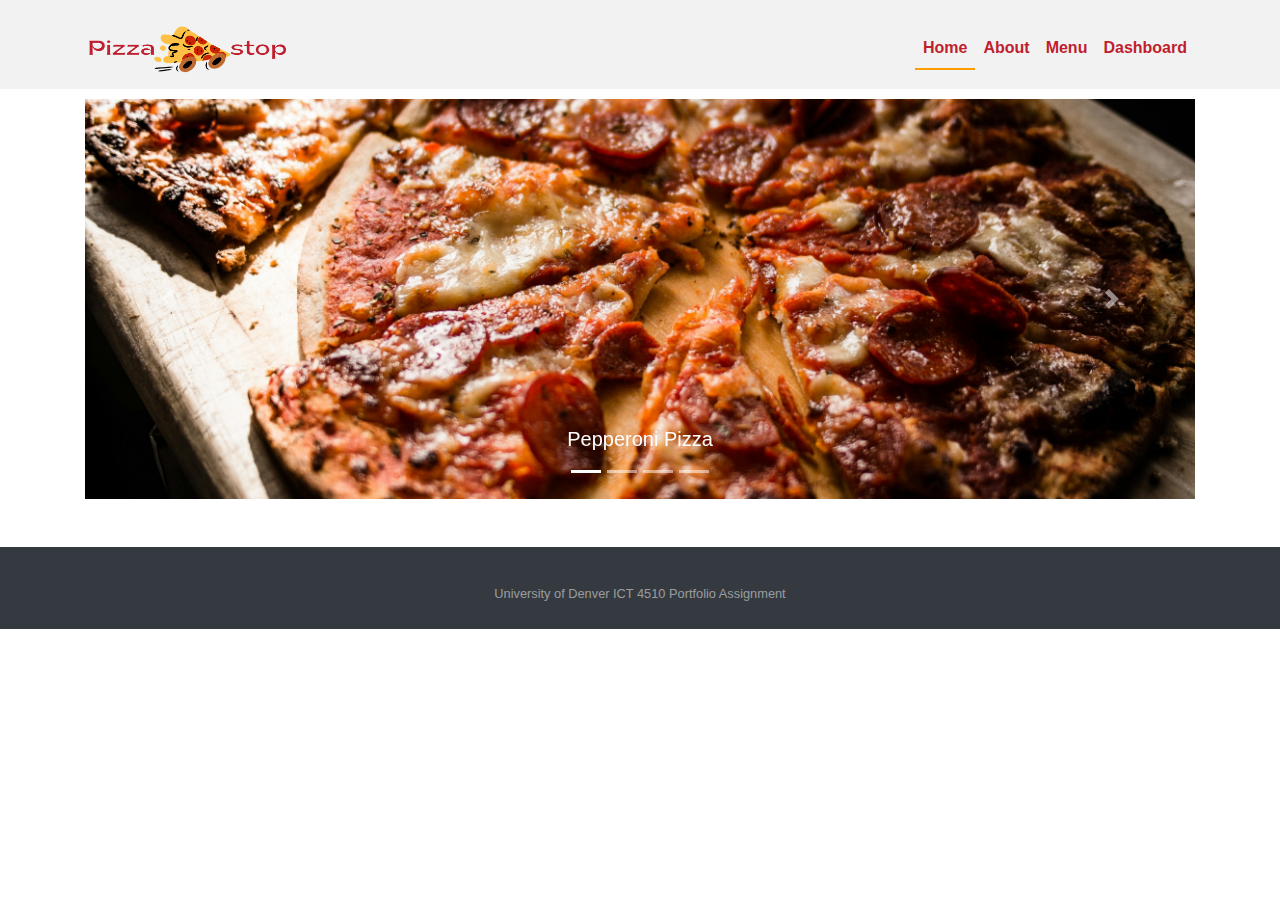
==== index.html @ c3d767b2 "first commit" ====
<!-- index.html -->
<!DOCTYPE html>
<html lang="en">
<head>
    <meta charset="UTF-8">
    <meta name="viewport" content="width=device-width, initial-scale=1.0">
    <title>Pizza Stop Fastfood</title>
    <link rel="stylesheet" href="https://maxcdn.bootstrapcdn.com/bootstrap/4.5.2/css/bootstrap.min.css">
    <link rel="stylesheet" href="https://cdnjs.cloudflare.com/ajax/libs/font-awesome/5.15.4/css/all.min.css">
    <link rel="stylesheet" href="styles.css"></head>
<body>
    <!-- Header -->
    <header>
        <nav class="navbar navbar-expand-lg">
            <div class="container">
                <!-- Logo and Hamburger Icon -->
                <div class="d-flex justify-content-between w-100">
                    <!-- Logo -->
                    <div class="navbar-brand">
                        <img src="img/logo.png" alt="Logo" />
                    </div>
                    <!-- Hamburger Icon for Mobile -->
                    <button class="navbar-toggler" type="button" data-toggle="collapse" data-target="#navbarNav" aria-controls="navbarNav" aria-expanded="false" aria-label="Toggle navigation">
                        <span class="fas fa-bars"></span> <!-- Font Awesome hamburger icon -->
                    </button>
                </div>
                <!-- End Logo and Hamburger Icon -->

                <!-- Navbar Links -->
                <div class="collapse navbar-collapse" id="navbarNav">
                    <ul class="navbar-nav ml-auto">
                        <li class="nav-item active">
                            <a class="nav-link" href="index.html">Home</a>
                        </li>
                        <li class="nav-item">
                            <a class="nav-link" href="about.html">About</a>
                        </li>
                        <li class="nav-item">
                            <a class="nav-link" href="menu.html">Menu</a>
                        </li>
                        <li class="nav-item">
                            <a class="nav-link" href="dashboard.html">Dashboard</a>
                        </li>
                    </ul>
                </div>
                <!-- End Navbar Links -->
            </div>
        </nav>
    </header>

    <!-- Content -->
    <div class="container">
        <!-- Carousel -->
        <div id="carouselExampleCaptions" class="carousel slide" data-ride="carousel">
            <ol class="carousel-indicators">
              <li data-target="#carouselExampleCaptions" data-slide-to="0" class="active"></li>
              <li data-target="#carouselExampleCaptions" data-slide-to="1"></li>
              <li data-target="#carouselExampleCaptions" data-slide-to="2"></li>
              <li data-target="#carouselExampleCaptions" data-slide-to="3"></li>
            
            </ol>
            <div class="carousel-inner">
              <div class="carousel-item active">
                <img src="img/pepperoni pizza.jpg" class="d-block w-100" alt="pepperoni pizza">
                <div class="carousel-caption d-none d-md-block">
                  <h5>Pepperoni Pizza</h5>
                </div>
              </div>
              <div class="carousel-item">
                <img src="img/Special Pizza.jpg" class="d-block w-100" alt="Special Pizza">
                <div class="carousel-caption d-none d-md-block">
                  <h5>Special Pizza</h5>
                  </div>
              </div>
              <div class="carousel-item">
                <img src="img/vegetable Pizza.jpg" class="d-block w-100" alt="Vegetable Pizza">
                <div class="carousel-caption d-none d-md-block">
                  <h5>Vegetable Pizza</h5>
                  </div>
              </div>
              <div class="carousel-item">
                <img src="img/chicken pizza.jpg" class="d-block w-100" alt="Chicken Pizza">
                <div class="carousel-caption d-none d-md-block">
                  <h5>Chicken Pizza</h5>
                  </div>
              </div>
            </div>
            <a class="carousel-control-prev" href="#carouselExampleCaptions" role="button" data-slide="prev">
              <span class="carousel-control-prev-icon" aria-hidden="true"></span>
              <span class="sr-only">Previous</span>
            </a>
            <a class="carousel-control-next" href="#carouselExampleCaptions" role="button" data-slide="next">
              <span class="carousel-control-next-icon" aria-hidden="true"></span>
              <span class="sr-only">Next</span>
            </a>
          </div>
    </div>
    <!-- Footer -->
    <footer id="sticky-footer" class="flex-shrink-0 py-4 bg-dark text-white-50 mb-1 mt-5">
        <div class="container text-center">
          <small>University of Denver ICT 4510 Portfolio Assignment</small>
        </div>
      </footer>
    

    <script src="https://code.jquery.com/jquery-3.5.1.slim.min.js"></script>
    <script src="https://cdn.jsdelivr.net/npm/@popperjs/core@2.9.1/dist/umd/popper.min.js"></script>
    <script src="https://maxcdn.bootstrapcdn.com/bootstrap/4.5.2/js/bootstrap.min.js"></script>
    <script src="scripts.js"></script>
</body>
</html>
---- styles.css ----
/* styles.css */
:root {
--primary-color: #ff9c00; /* Tomato Red */

 
--primary-bg: #f2f2f2;


/* Secondary Color: Mozzarella Yellow */
--secondary-color: #bf1e2e;


--secondary-bg: #bf1e2e;
--footer-bg: #4c4c4c; 
--footer-text:#fff;

/* Accent Color: Olive Green */
--accent-color: #556B2F;

--accent-bg: #556B2F;

}

/* Header */
header {
    background-color: var(--primary-bg); /* Tomato Red */
    
}

.navbar-brand img {
    width:50%;
}

.navbar-nav .nav-link {
    font-weight: bold;
    color: var(--secondary-color); /* Mozzarella Yellow */
}
.navbar-nav .nav-link:hover{
    font-weight: bold;
    color: var(--primary-color); /* Mozzarella Yellow */
}
/* Active Navigation Link */
.nav-item.active .nav-link{
    border-bottom: 2px solid var(--primary-color); /* Tomato Red */
}
.navbar-toggler .fas.fa-bars {
    color: var(--secondary-color);
}
/* Content */
.container {
    margin-top: 10px;
}
.custom-card .card-body {
    border: 1px solid var(--primary-color);
}
.card-title {
    font-family: 'Roboto', sans-serif; /* Use Google font 'Roboto' */
    font-weight: bold;
    font-size: 1.3rem;
}

.card-text {
    font-family: 'Open Sans', sans-serif; /* Use Google font 'Open Sans' */
    font-weight: bold;
    font-size: 1.1rem;
}

h1 {
    margin-bottom: 20px;
    color: var(--primary-color); /* Tomato Red */
}

/* Map */
#map {
    margin-bottom: 20px;
    height: 400px;
}

/* Contact Information, Address, Hours of Operation */
h2 {
    margin-top: 20px;
    margin-bottom: 10px;
    color: var(--secondary-color); /* Olive Green */
}

/* Carousel */
.carousel-item img {
    height: 400px; /* Adjust the height of carousel images */
    object-fit: cover; /* Ensure images cover the entire carousel */
}

/* Footer */
.footer {
    background-color: var(--footer-bg);
    color: var(--footer-text);
    padding: 20px 0;
    position: fixed;
    bottom: 0;
    width: 100%;
    text-align: center;
}

.footer span {
    font-size: 14px;
}

/* Login Form */
#loginForm {
    margin-top: 50px;
}

#loginForm h2 {
    margin-bottom: 20px;
    color: var(--primary-color); /* Tomato Red */
}

/* Menu Item Form */
#menuForm {
    margin-top: 50px;
}

#menuForm h2 {
    margin-bottom: 20px;
    color: var(--primary-color); /* Tomato Red */
}
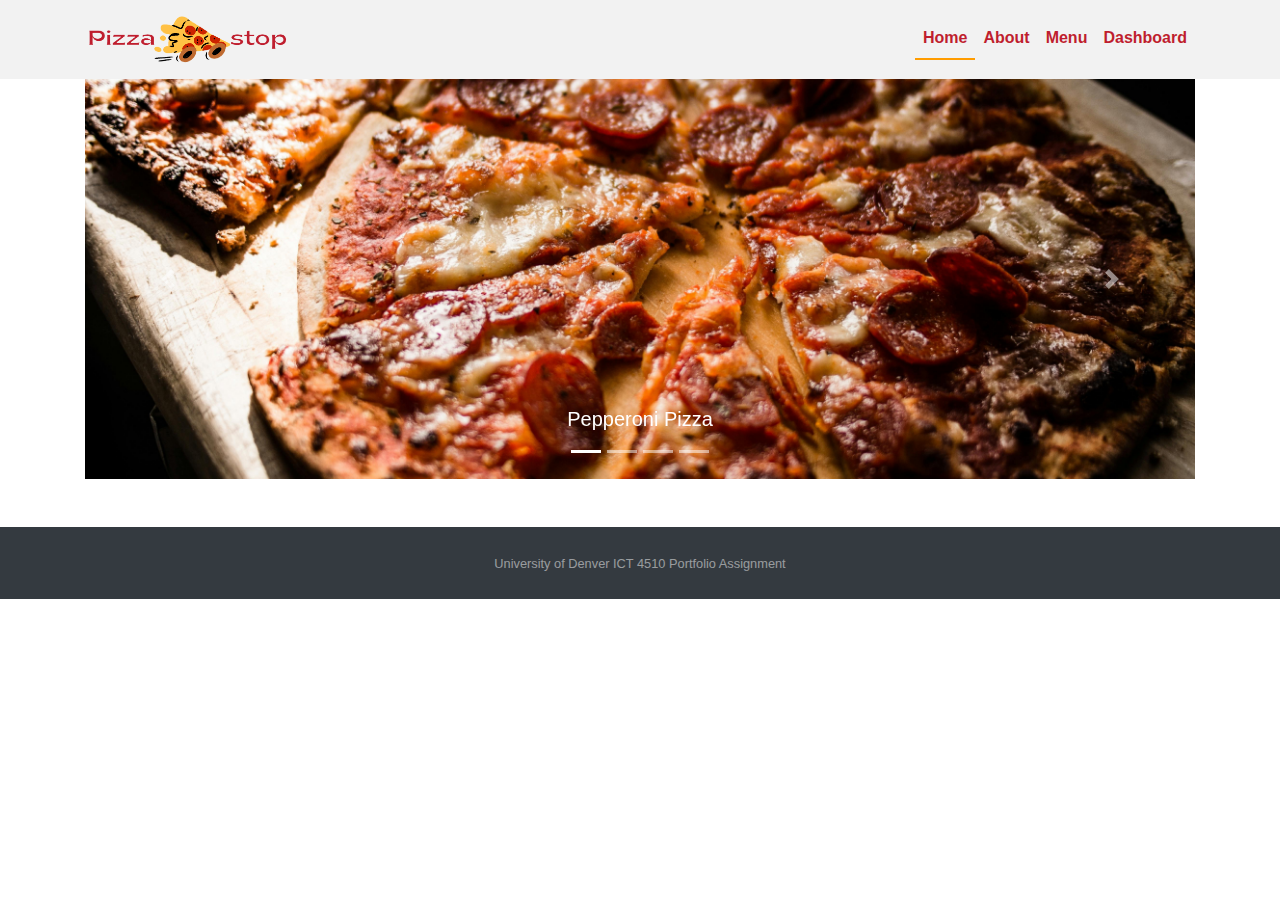
==== commit f5e78ca6: "format" ====
--- a/index.html
+++ b/index.html
@@ -1,111 +1,112 @@
 <!-- index.html -->
 <!DOCTYPE html>
 <html lang="en">
-<head>
-    <meta charset="UTF-8">
-    <meta name="viewport" content="width=device-width, initial-scale=1.0">
-    <title>Pizza Stop Fastfood</title>
-    <link rel="stylesheet" href="https://maxcdn.bootstrapcdn.com/bootstrap/4.5.2/css/bootstrap.min.css">
-    <link rel="stylesheet" href="https://cdnjs.cloudflare.com/ajax/libs/font-awesome/5.15.4/css/all.min.css">
-    <link rel="stylesheet" href="styles.css"></head>
-<body>
-    <!-- Header -->
-    <header>
-        <nav class="navbar navbar-expand-lg">
-            <div class="container">
-                <!-- Logo and Hamburger Icon -->
-                <div class="d-flex justify-content-between w-100">
-                    <!-- Logo -->
-                    <div class="navbar-brand">
-                        <img src="img/logo.png" alt="Logo" />
+    <head>
+        <meta charset="UTF-8" />
+        <meta name="viewport" content="width=device-width, initial-scale=1.0" />
+        <title>Pizza Stop Fastfood</title>
+        <link rel="stylesheet" href="https://maxcdn.bootstrapcdn.com/bootstrap/4.5.2/css/bootstrap.min.css" />
+        <link rel="stylesheet" href="https://cdnjs.cloudflare.com/ajax/libs/font-awesome/5.15.4/css/all.min.css" />
+        <link rel="stylesheet" href="styles.css" />
+    </head>
+
+    <body>
+        <!-- Header -->
+        <header>
+            <nav class="navbar navbar-expand-lg">
+                <div class="container">
+                    <!-- Logo and Hamburger Icon -->
+                    <div class="d-flex justify-content-between w-100">
+                        <!-- Logo -->
+                        <div class="navbar-brand">
+                            <img src="img/logo.png" alt="Logo" />
+                        </div>
+                        <!-- Hamburger Icon for Mobile -->
+                        <button class="navbar-toggler" type="button" data-toggle="collapse" data-target="#navbarNav" aria-controls="navbarNav" aria-expanded="false" aria-label="Toggle navigation">
+                            <span class="fas fa-bars"></span>
+                            <!-- Font Awesome hamburger icon -->
+                        </button>
                     </div>
-                    <!-- Hamburger Icon for Mobile -->
-                    <button class="navbar-toggler" type="button" data-toggle="collapse" data-target="#navbarNav" aria-controls="navbarNav" aria-expanded="false" aria-label="Toggle navigation">
-                        <span class="fas fa-bars"></span> <!-- Font Awesome hamburger icon -->
-                    </button>
+                    <!-- End Logo and Hamburger Icon -->
+
+                    <!-- Navbar Links -->
+                    <div class="collapse navbar-collapse" id="navbarNav">
+                        <ul class="navbar-nav ml-auto">
+                            <li class="nav-item active">
+                                <a class="nav-link" href="index.html">Home</a>
+                            </li>
+                            <li class="nav-item">
+                                <a class="nav-link" href="about.html">About</a>
+                            </li>
+                            <li class="nav-item">
+                                <a class="nav-link" href="menu.html">Menu</a>
+                            </li>
+                            <li class="nav-item">
+                                <a class="nav-link" href="dashboard.html">Dashboard</a>
+                            </li>
+                        </ul>
+                    </div>
+                    <!-- End Navbar Links -->
                 </div>
-                <!-- End Logo and Hamburger Icon -->
+            </nav>
+        </header>
 
-                <!-- Navbar Links -->
-                <div class="collapse navbar-collapse" id="navbarNav">
-                    <ul class="navbar-nav ml-auto">
-                        <li class="nav-item active">
-                            <a class="nav-link" href="index.html">Home</a>
-                        </li>
-                        <li class="nav-item">
-                            <a class="nav-link" href="about.html">About</a>
-                        </li>
-                        <li class="nav-item">
-                            <a class="nav-link" href="menu.html">Menu</a>
-                        </li>
-                        <li class="nav-item">
-                            <a class="nav-link" href="dashboard.html">Dashboard</a>
-                        </li>
-                    </ul>
+        <!-- Content -->
+        <div class="container">
+            <!-- Carousel -->
+            <div id="carouselExampleCaptions" class="carousel slide" data-ride="carousel">
+                <ol class="carousel-indicators">
+                    <li data-target="#carouselExampleCaptions" data-slide-to="0" class="active"></li>
+                    <li data-target="#carouselExampleCaptions" data-slide-to="1"></li>
+                    <li data-target="#carouselExampleCaptions" data-slide-to="2"></li>
+                    <li data-target="#carouselExampleCaptions" data-slide-to="3"></li>
+                </ol>
+                <div class="carousel-inner">
+                    <div class="carousel-item active">
+                        <img src="img/pepperoni pizza.jpg" class="d-block w-100" alt="pepperoni pizza" />
+                        <div class="carousel-caption d-none d-md-block">
+                            <h5>Pepperoni Pizza</h5>
+                        </div>
+                    </div>
+                    <div class="carousel-item">
+                        <img src="img/Special Pizza.jpg" class="d-block w-100" alt="Special Pizza" />
+                        <div class="carousel-caption d-none d-md-block">
+                            <h5>Special Pizza</h5>
+                        </div>
+                    </div>
+                    <div class="carousel-item">
+                        <img src="img/vegetable Pizza.jpg" class="d-block w-100" alt="Vegetable Pizza" />
+                        <div class="carousel-caption d-none d-md-block">
+                            <h5>Vegetable Pizza</h5>
+                        </div>
+                    </div>
+                    <div class="carousel-item">
+                        <img src="img/chicken pizza.jpg" class="d-block w-100" alt="Chicken Pizza" />
+                        <div class="carousel-caption d-none d-md-block">
+                            <h5>Chicken Pizza</h5>
+                        </div>
+                    </div>
                 </div>
-                <!-- End Navbar Links -->
+                <a class="carousel-control-prev" href="#carouselExampleCaptions" role="button" data-slide="prev">
+                    <span class="carousel-control-prev-icon" aria-hidden="true"></span>
+                    <span class="sr-only">Previous</span>
+                </a>
+                <a class="carousel-control-next" href="#carouselExampleCaptions" role="button" data-slide="next">
+                    <span class="carousel-control-next-icon" aria-hidden="true"></span>
+                    <span class="sr-only">Next</span>
+                </a>
             </div>
-        </nav>
-    </header>
+        </div>
+        <!-- Footer -->
+        <footer id="sticky-footer" class="flex-shrink-0 py-4 bg-dark text-white-50 mb-1 mt-5">
+            <div class="container text-center">
+                <small>University of Denver ICT 4510 Portfolio Assignment</small>
+            </div>
+        </footer>
 
-    <!-- Content -->
-    <div class="container">
-        <!-- Carousel -->
-        <div id="carouselExampleCaptions" class="carousel slide" data-ride="carousel">
-            <ol class="carousel-indicators">
-              <li data-target="#carouselExampleCaptions" data-slide-to="0" class="active"></li>
-              <li data-target="#carouselExampleCaptions" data-slide-to="1"></li>
-              <li data-target="#carouselExampleCaptions" data-slide-to="2"></li>
-              <li data-target="#carouselExampleCaptions" data-slide-to="3"></li>
-            
-            </ol>
-            <div class="carousel-inner">
-              <div class="carousel-item active">
-                <img src="img/pepperoni pizza.jpg" class="d-block w-100" alt="pepperoni pizza">
-                <div class="carousel-caption d-none d-md-block">
-                  <h5>Pepperoni Pizza</h5>
-                </div>
-              </div>
-              <div class="carousel-item">
-                <img src="img/Special Pizza.jpg" class="d-block w-100" alt="Special Pizza">
-                <div class="carousel-caption d-none d-md-block">
-                  <h5>Special Pizza</h5>
-                  </div>
-              </div>
-              <div class="carousel-item">
-                <img src="img/vegetable Pizza.jpg" class="d-block w-100" alt="Vegetable Pizza">
-                <div class="carousel-caption d-none d-md-block">
-                  <h5>Vegetable Pizza</h5>
-                  </div>
-              </div>
-              <div class="carousel-item">
-                <img src="img/chicken pizza.jpg" class="d-block w-100" alt="Chicken Pizza">
-                <div class="carousel-caption d-none d-md-block">
-                  <h5>Chicken Pizza</h5>
-                  </div>
-              </div>
-            </div>
-            <a class="carousel-control-prev" href="#carouselExampleCaptions" role="button" data-slide="prev">
-              <span class="carousel-control-prev-icon" aria-hidden="true"></span>
-              <span class="sr-only">Previous</span>
-            </a>
-            <a class="carousel-control-next" href="#carouselExampleCaptions" role="button" data-slide="next">
-              <span class="carousel-control-next-icon" aria-hidden="true"></span>
-              <span class="sr-only">Next</span>
-            </a>
-          </div>
-    </div>
-    <!-- Footer -->
-    <footer id="sticky-footer" class="flex-shrink-0 py-4 bg-dark text-white-50 mb-1 mt-5">
-        <div class="container text-center">
-          <small>University of Denver ICT 4510 Portfolio Assignment</small>
-        </div>
-      </footer>
-    
-
-    <script src="https://code.jquery.com/jquery-3.5.1.slim.min.js"></script>
-    <script src="https://cdn.jsdelivr.net/npm/@popperjs/core@2.9.1/dist/umd/popper.min.js"></script>
-    <script src="https://maxcdn.bootstrapcdn.com/bootstrap/4.5.2/js/bootstrap.min.js"></script>
-    <script src="scripts.js"></script>
-</body>
+        <script src="https://code.jquery.com/jquery-3.5.1.slim.min.js"></script>
+        <script src="https://cdn.jsdelivr.net/npm/@popperjs/core@2.9.1/dist/umd/popper.min.js"></script>
+        <script src="https://maxcdn.bootstrapcdn.com/bootstrap/4.5.2/js/bootstrap.min.js"></script>
+        <script src="scripts.js"></script>
+    </body>
 </html>
--- a/styles.css
+++ b/styles.css
@@ -1,75 +1,108 @@
 /* styles.css */
 :root {
---primary-color: #ff9c00; /* Tomato Red */
+    --primary-color: #ff9c00; /* Tomato Red */
 
- 
---primary-bg: #f2f2f2;
+    --primary-bg: #f2f2f2;
 
+    /* Secondary Color: Mozzarella Yellow */
+    --secondary-color: #bf1e2e;
 
-/* Secondary Color: Mozzarella Yellow */
---secondary-color: #bf1e2e;
+    --secondary-bg: #bf1e2e;
+    --footer-bg: #4c4c4c;
+    --footer-text: #fff;
 
+    /* Accent Color: Olive Green */
+    --accent-color: #556b2f;
 
---secondary-bg: #bf1e2e;
---footer-bg: #4c4c4c; 
---footer-text:#fff;
-
-/* Accent Color: Olive Green */
---accent-color: #556B2F;
-
---accent-bg: #556B2F;
-
+    --accent-bg: #556b2f;
 }
 
 /* Header */
 header {
     background-color: var(--primary-bg); /* Tomato Red */
-    
 }
 
 .navbar-brand img {
-    width:50%;
+    width: 50%;
 }
 
 .navbar-nav .nav-link {
     font-weight: bold;
     color: var(--secondary-color); /* Mozzarella Yellow */
 }
-.navbar-nav .nav-link:hover{
+.navbar-nav .nav-link:hover {
     font-weight: bold;
     color: var(--primary-color); /* Mozzarella Yellow */
 }
 /* Active Navigation Link */
-.nav-item.active .nav-link{
+.nav-item.active .nav-link {
     border-bottom: 2px solid var(--primary-color); /* Tomato Red */
 }
 .navbar-toggler .fas.fa-bars {
     color: var(--secondary-color);
 }
 /* Content */
-.container {
-    margin-top: 10px;
+/*
+.login-conainer{
+    max-width: 400px;
+} */
+
+.text-label {
+    color: var(--secondary-color);
 }
-.custom-card .card-body {
-    border: 1px solid var(--primary-color);
+.btn-costum {
+    background-color: var(--primary-color);
+}
+.custom-card {
+    border: none;
 }
 .card-title {
-    font-family: 'Roboto', sans-serif; /* Use Google font 'Roboto' */
-    font-weight: bold;
-    font-size: 1.3rem;
+    font-size: 25px;
+    font-weight: 300;
+    border-bottom: 1px dashed var(--secondary-color);
+    line-height: 2;
 }
 
 .card-text {
-    font-family: 'Open Sans', sans-serif; /* Use Google font 'Open Sans' */
-    font-weight: bold;
+    font-family: "Open Sans", sans-serif;
     font-size: 1.1rem;
 }
-
+.card-text a {
+    color: black;
+}
+.card-text a:hover {
+    font-weight: bold;
+    color: var(--primary-color);
+}
 h1 {
-    margin-bottom: 20px;
-    color: var(--primary-color); /* Tomato Red */
+    font-weight: 700;
+    line-height: 2;
+    margin-bottom: 0;
+    position: relative;
+    text-transform: capitalize;
+    color: var(--primary-color);
+    text-align: center;
 }
-
+h1::after {
+    position: absolute;
+    content: "";
+    background: #fbc531;
+    width: 30px;
+    height: 2px;
+    top: 90%;
+    left: 50%;
+    transform: translate(-50%, -50%);
+}
+h1::before {
+    background: #c0392b;
+    width: 70px;
+    height: 2px;
+    position: absolute;
+    content: "";
+    top: 90%;
+    left: 50%;
+    transform: translate(-50%, -50%);
+}
 /* Map */
 #map {
     margin-bottom: 20px;
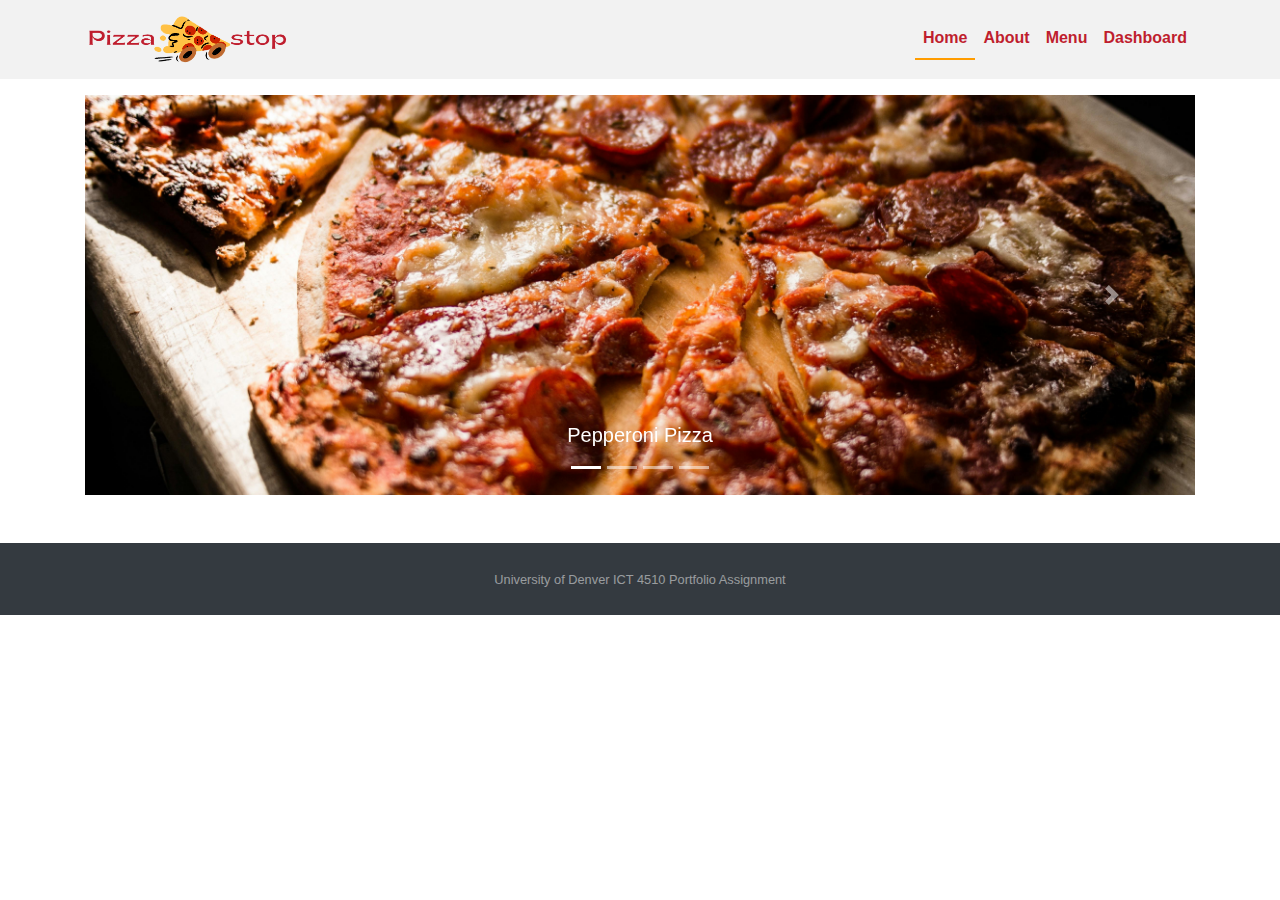
==== commit 659f5b66: "finished cod" ====
--- a/index.html
+++ b/index.html
@@ -44,6 +44,12 @@
                             <li class="nav-item">
                                 <a class="nav-link" href="dashboard.html">Dashboard</a>
                             </li>
+                            <!-- Add the logout button here, initially hidden -->
+                            <li class="nav-item" id="logoutNavItem" style="display: none;">
+                                <a id="logoutButton" href="dashboard.html">
+                                    <i class="fas fa-sign-out-alt"></i>
+                                </a>
+                            </li>
                         </ul>
                     </div>
                     <!-- End Navbar Links -->
@@ -52,7 +58,7 @@
         </header>
 
         <!-- Content -->
-        <div class="container">
+        <div class="container mt-3">
             <!-- Carousel -->
             <div id="carouselExampleCaptions" class="carousel slide" data-ride="carousel">
                 <ol class="carousel-indicators">
@@ -107,6 +113,7 @@
         <script src="https://code.jquery.com/jquery-3.5.1.slim.min.js"></script>
         <script src="https://cdn.jsdelivr.net/npm/@popperjs/core@2.9.1/dist/umd/popper.min.js"></script>
         <script src="https://maxcdn.bootstrapcdn.com/bootstrap/4.5.2/js/bootstrap.min.js"></script>
-        <script src="scripts.js"></script>
+        
+        <script src="dashboard.js"></script>
     </body>
 </html>
--- a/styles.css
+++ b/styles.css
@@ -1,25 +1,21 @@
 /* styles.css */
 :root {
-    --primary-color: #ff9c00; /* Tomato Red */
+    --primary-color: #ff9c00; /* Mozzarella Yellow */
 
     --primary-bg: #f2f2f2;
 
-    /* Secondary Color: Mozzarella Yellow */
+    /* Secondary Color: Tomato Red   */
     --secondary-color: #bf1e2e;
 
     --secondary-bg: #bf1e2e;
     --footer-bg: #4c4c4c;
     --footer-text: #fff;
 
-    /* Accent Color: Olive Green */
-    --accent-color: #556b2f;
-
-    --accent-bg: #556b2f;
 }
 
 /* Header */
 header {
-    background-color: var(--primary-bg); /* Tomato Red */
+    background-color: var(--primary-bg); 
 }
 
 .navbar-brand img {
@@ -28,24 +24,20 @@
 
 .navbar-nav .nav-link {
     font-weight: bold;
-    color: var(--secondary-color); /* Mozzarella Yellow */
+    color: var(--secondary-color); 
 }
 .navbar-nav .nav-link:hover {
     font-weight: bold;
-    color: var(--primary-color); /* Mozzarella Yellow */
+    color: var(--primary-color); 
 }
 /* Active Navigation Link */
 .nav-item.active .nav-link {
-    border-bottom: 2px solid var(--primary-color); /* Tomato Red */
+    border-bottom: 2px solid var(--primary-color); 
 }
 .navbar-toggler .fas.fa-bars {
     color: var(--secondary-color);
 }
 /* Content */
-/*
-.login-conainer{
-    max-width: 400px;
-} */
 
 .text-label {
     color: var(--secondary-color);
@@ -103,22 +95,23 @@
     left: 50%;
     transform: translate(-50%, -50%);
 }
+/* About Page */
 /* Map */
 #map {
     margin-bottom: 20px;
-    height: 400px;
+    height: 500px;
 }
 
 /* Contact Information, Address, Hours of Operation */
 h2 {
     margin-top: 20px;
     margin-bottom: 10px;
-    color: var(--secondary-color); /* Olive Green */
+    color: var(--secondary-color); 
 }
 
 /* Carousel */
 .carousel-item img {
-    height: 400px; /* Adjust the height of carousel images */
+    height: 400px; 
     object-fit: cover; /* Ensure images cover the entire carousel */
 }
 
@@ -156,3 +149,25 @@
     margin-bottom: 20px;
     color: var(--primary-color); /* Tomato Red */
 }
+/* dashboard CSS*/
+#logoutNavItem a {
+    display: flex;
+    align-items: center;
+    justify-content: center;
+    padding: 10px; 
+    color: var(--secondary-color); 
+    text-decoration: none; /* Remove default link underline */
+}
+
+#logoutNavItem a:hover {
+    color: var(--primary-color); 
+}
+
+#logoutNavItem a i {
+    margin-top: 4px; /* Adjust margin between icon and text */
+}
+h3 {
+    margin-top: 20px;
+    margin-bottom: 10px;
+    color: var(--secondary-color); 
+}
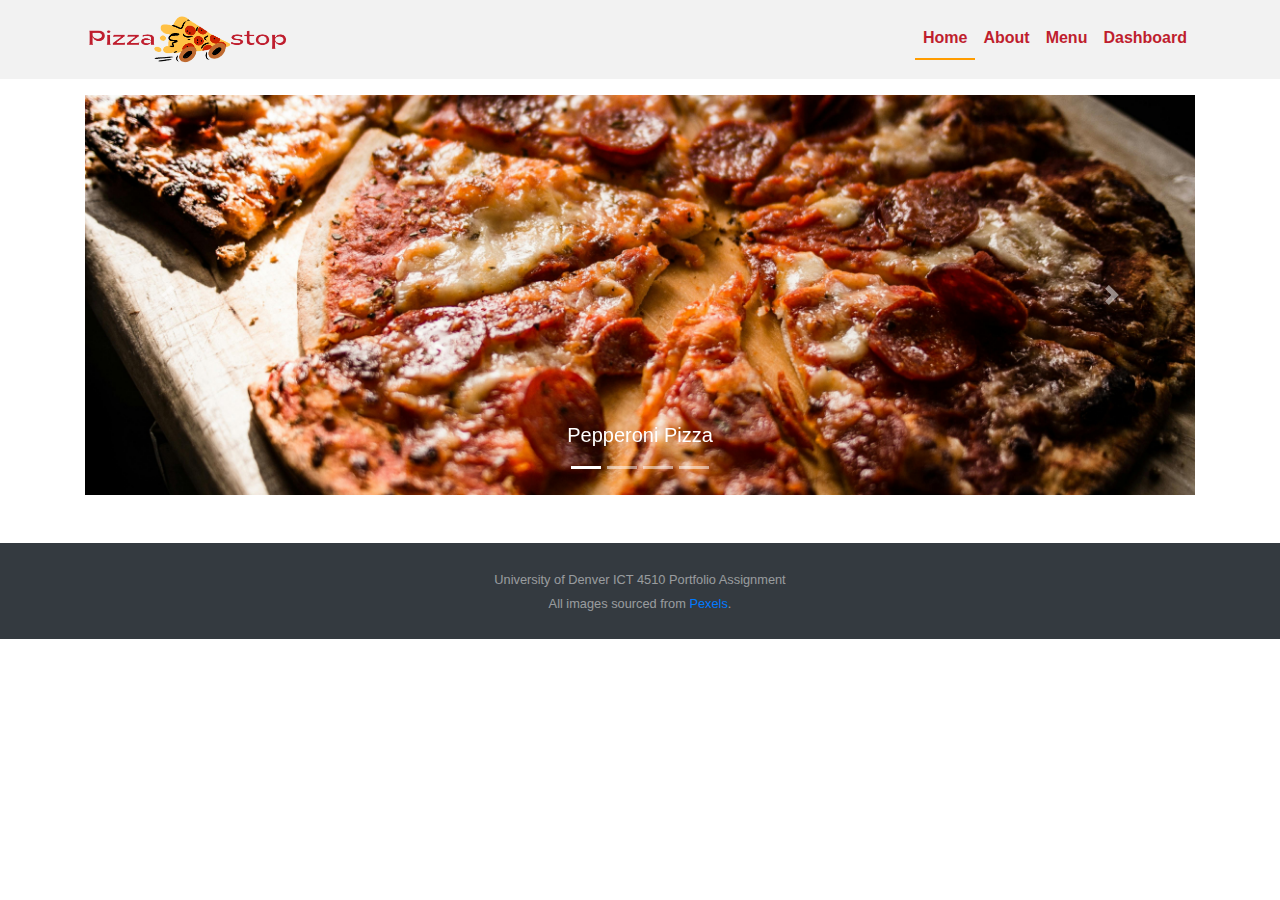
==== commit e98958ef: "Done!" ====
--- a/index.html
+++ b/index.html
@@ -7,7 +7,7 @@
         <title>Pizza Stop Fastfood</title>
         <link rel="stylesheet" href="https://maxcdn.bootstrapcdn.com/bootstrap/4.5.2/css/bootstrap.min.css" />
         <link rel="stylesheet" href="https://cdnjs.cloudflare.com/ajax/libs/font-awesome/5.15.4/css/all.min.css" />
-        <link rel="stylesheet" href="styles.css" />
+        <link rel="stylesheet" href="./CSS/styles.css" />
     </head>
 
     <body>
@@ -106,14 +106,14 @@
         <!-- Footer -->
         <footer id="sticky-footer" class="flex-shrink-0 py-4 bg-dark text-white-50 mb-1 mt-5">
             <div class="container text-center">
-                <small>University of Denver ICT 4510 Portfolio Assignment</small>
+                <small>University of Denver ICT 4510 Portfolio Assignment</small> <br>
+                <small>All images sourced from <a href="https://www.pexels.com" target="_blank">Pexels</a>.</small>
             </div>
         </footer>
 
         <script src="https://code.jquery.com/jquery-3.5.1.slim.min.js"></script>
         <script src="https://cdn.jsdelivr.net/npm/@popperjs/core@2.9.1/dist/umd/popper.min.js"></script>
         <script src="https://maxcdn.bootstrapcdn.com/bootstrap/4.5.2/js/bootstrap.min.js"></script>
-        
-        <script src="dashboard.js"></script>
+        <script src="./JS/dashboard.js"></script>
     </body>
 </html>
--- a/CSS/styles.css
+++ b/CSS/styles.css
@@ -0,0 +1,172 @@
+/* styles.css */
+:root {
+    --primary-color: #ff9c00; /* Mozzarella Yellow */
+
+    --primary-bg: #f2f2f2;
+
+    /* Secondary Color: Tomato Red   */
+    --secondary-color: #bf1e2e;
+
+    --secondary-bg: #bf1e2e;
+    --footer-bg: #4c4c4c;
+    --footer-text: #fff;
+}
+
+/* Header */
+header {
+    background-color: var(--primary-bg);
+}
+
+.navbar-brand img {
+    width: 50%;
+}
+
+.navbar-nav .nav-link {
+    font-weight: bold;
+    color: var(--secondary-color);
+}
+.navbar-nav .nav-link:hover {
+    font-weight: bold;
+    color: var(--primary-color);
+}
+/* Active Navigation Link */
+.nav-item.active .nav-link {
+    border-bottom: 2px solid var(--primary-color);
+}
+.navbar-toggler .fas.fa-bars {
+    color: var(--secondary-color);
+}
+/* Content */
+
+.text-label {
+    color: var(--secondary-color);
+}
+.btn-costum {
+    background-color: var(--primary-color);
+}
+.custom-card {
+    border: none;
+}
+.card-title {
+    font-size: 25px;
+    font-weight: 300;
+    border-bottom: 1px dashed var(--secondary-color);
+    line-height: 2;
+}
+
+.card-text {
+    font-family: "Open Sans", sans-serif;
+    font-size: 1.1rem;
+}
+.card-text a {
+    color: black;
+}
+.card-text a:hover {
+    font-weight: bold;
+    color: var(--primary-color);
+}
+h1 {
+    font-weight: 700;
+    line-height: 2;
+    margin-bottom: 0;
+    position: relative;
+    text-transform: capitalize;
+    color: var(--primary-color);
+    text-align: center;
+}
+h1::after {
+    position: absolute;
+    content: "";
+    background: #fbc531;
+    width: 30px;
+    height: 2px;
+    top: 90%;
+    left: 50%;
+    transform: translate(-50%, -50%);
+}
+h1::before {
+    background: #c0392b;
+    width: 70px;
+    height: 2px;
+    position: absolute;
+    content: "";
+    top: 90%;
+    left: 50%;
+    transform: translate(-50%, -50%);
+}
+/* About Page */
+/* Map */
+#map {
+    margin-bottom: 20px;
+    height: 500px;
+}
+
+/* Contact Information, Address, Hours of Operation */
+h2 {
+    margin-top: 20px;
+    margin-bottom: 10px;
+    color: var(--secondary-color);
+}
+
+/* Carousel */
+.carousel-item img {
+    height: 400px;
+    object-fit: cover; /* Ensure images cover the entire carousel */
+}
+
+/* Footer */
+.footer {
+    background-color: var(--footer-bg);
+    color: var(--footer-text);
+    padding: 20px 0;
+    position: fixed;
+    bottom: 0;
+    width: 100%;
+    text-align: center;
+}
+
+.footer span {
+    font-size: 14px;
+}
+
+/* Login Form */
+#loginForm {
+    margin-top: 50px;
+}
+
+#loginForm h2 {
+    margin-bottom: 20px;
+    color: var(--primary-color); 
+}
+
+/* Menu Item Form */
+#menuForm {
+    margin-top: 50px;
+}
+
+#menuForm h2 {
+    margin-bottom: 20px;
+    color: var(--primary-color); 
+}
+/* dashboard CSS*/
+#logoutNavItem a {
+    display: flex;
+    align-items: center;
+    justify-content: center;
+    padding: 10px;
+    color: var(--secondary-color);
+    text-decoration: none; /* Remove default link underline */
+}
+
+#logoutNavItem a:hover {
+    color: var(--primary-color);
+}
+
+#logoutNavItem a i {
+    margin-top: 4px; /* Adjust margin between icon and text */
+}
+h3 {
+    margin-top: 20px;
+    margin-bottom: 10px;
+    color: var(--secondary-color);
+}
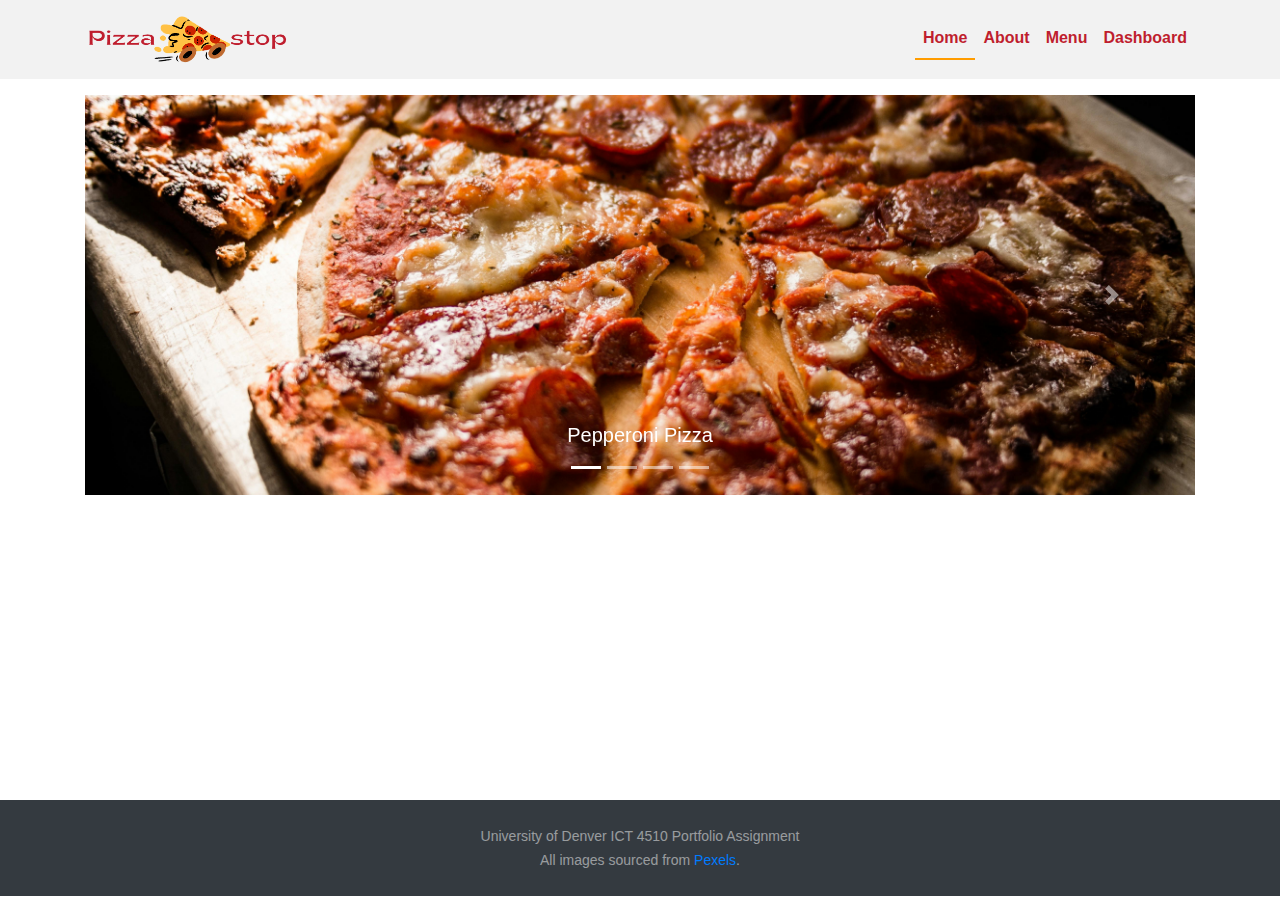
==== commit a6fa9343: "fix footer" ====
--- a/index.html
+++ b/index.html
@@ -106,10 +106,10 @@
         <!-- Footer -->
         <footer id="sticky-footer" class="flex-shrink-0 py-4 bg-dark text-white-50 mb-1 mt-5">
             <div class="container text-center">
-                <small>University of Denver ICT 4510 Portfolio Assignment</small> <br>
+                <small>University of Denver ICT 4510 Portfolio Assignment</small><br>
                 <small>All images sourced from <a href="https://www.pexels.com" target="_blank">Pexels</a>.</small>
             </div>
-        </footer>
+        </footer>        
 
         <script src="https://code.jquery.com/jquery-3.5.1.slim.min.js"></script>
         <script src="https://cdn.jsdelivr.net/npm/@popperjs/core@2.9.1/dist/umd/popper.min.js"></script>
--- a/CSS/styles.css
+++ b/CSS/styles.css
@@ -115,7 +115,7 @@
 }
 
 /* Footer */
-.footer {
+#sticky-footer {
     background-color: var(--footer-bg);
     color: var(--footer-text);
     padding: 20px 0;
@@ -125,9 +125,10 @@
     text-align: center;
 }
 
-.footer span {
+#sticky-footer small {
     font-size: 14px;
 }
+
 
 /* Login Form */
 #loginForm {
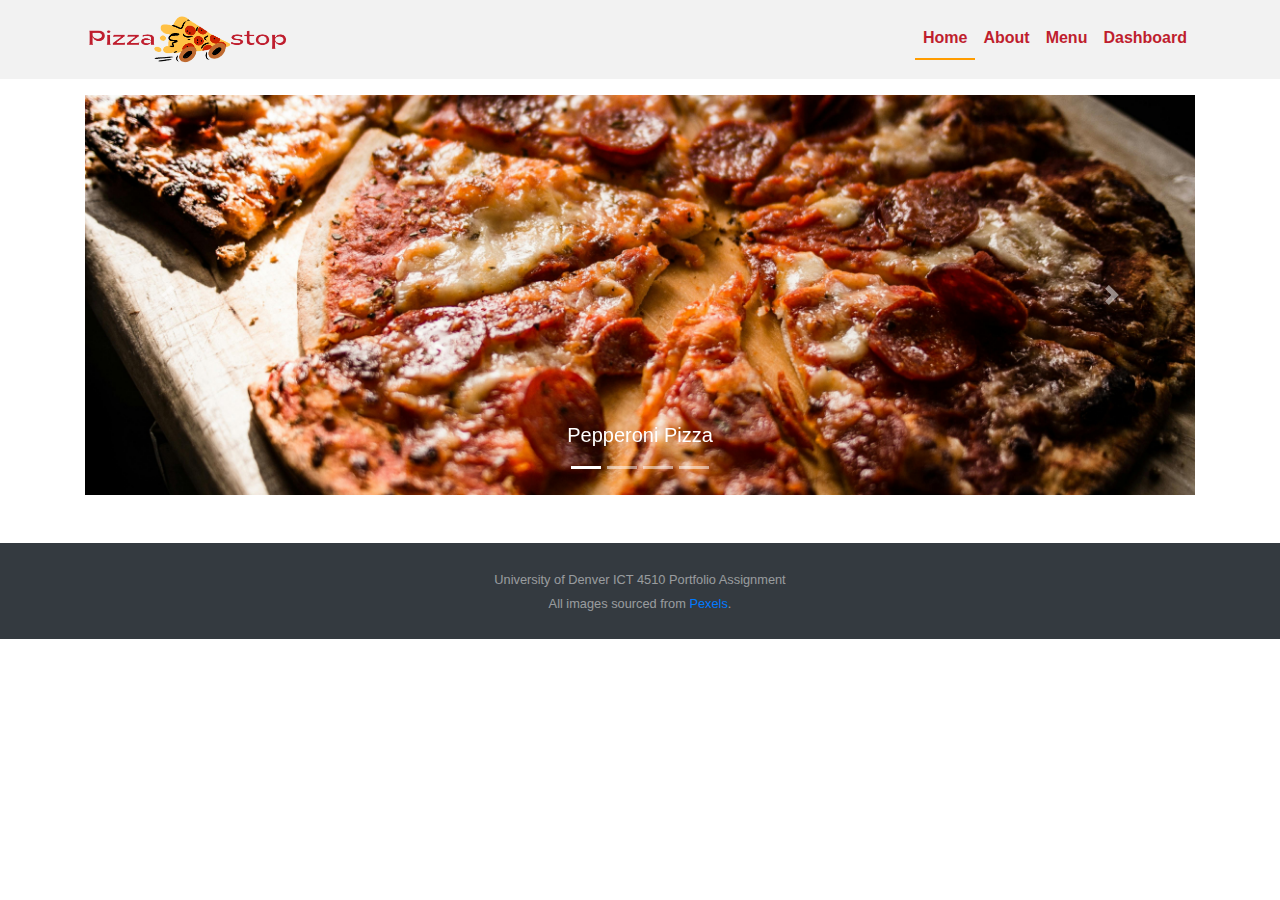
==== commit 00361b34: "push from Dell" ====
--- a/index.html
+++ b/index.html
@@ -104,7 +104,7 @@
             </div>
         </div>
         <!-- Footer -->
-        <footer id="sticky-footer" class="flex-shrink-0 py-4 bg-dark text-white-50 mb-1 mt-5">
+        <footer id="sticky-footer" class=" flex-shrink-0 py-4 bg-dark text-white-50 mb-1 mt-5">
             <div class="container text-center">
                 <small>University of Denver ICT 4510 Portfolio Assignment</small><br>
                 <small>All images sourced from <a href="https://www.pexels.com" target="_blank">Pexels</a>.</small>
--- a/CSS/styles.css
+++ b/CSS/styles.css
@@ -115,19 +115,6 @@
 }
 
 /* Footer */
-#sticky-footer {
-    background-color: var(--footer-bg);
-    color: var(--footer-text);
-    padding: 20px 0;
-    position: fixed;
-    bottom: 0;
-    width: 100%;
-    text-align: center;
-}
-
-#sticky-footer small {
-    font-size: 14px;
-}
 
 
 /* Login Form */
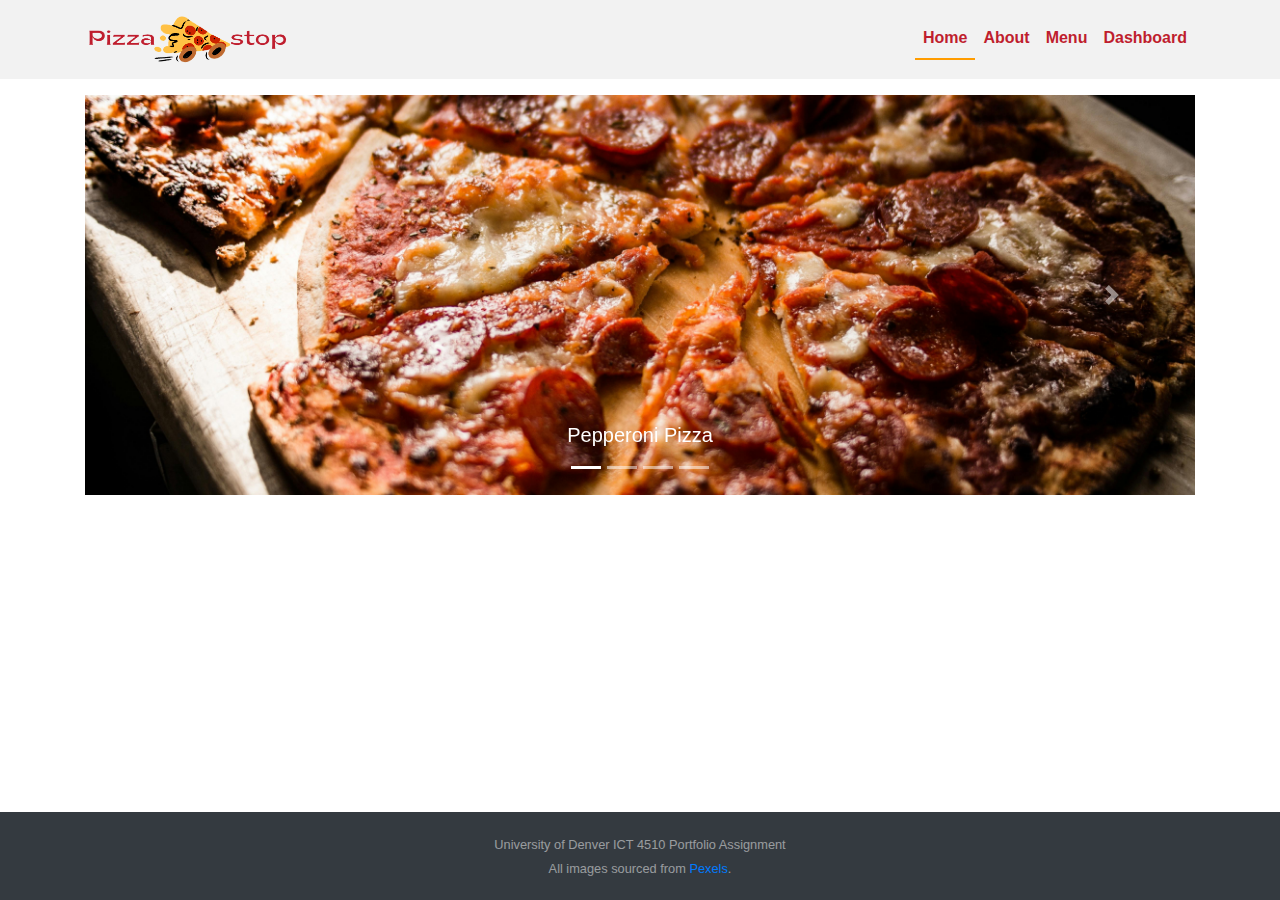
==== commit dcd69b8f: "final code" ====
--- a/index.html
+++ b/index.html
@@ -104,13 +104,13 @@
             </div>
         </div>
         <!-- Footer -->
-        <footer id="sticky-footer" class=" flex-shrink-0 py-4 bg-dark text-white-50 mb-1 mt-5">
+        <footer class="footer bg-dark text-white-50 mt-5">
             <div class="container text-center">
                 <small>University of Denver ICT 4510 Portfolio Assignment</small><br>
                 <small>All images sourced from <a href="https://www.pexels.com" target="_blank">Pexels</a>.</small>
             </div>
-        </footer>        
-
+        </footer>
+        
         <script src="https://code.jquery.com/jquery-3.5.1.slim.min.js"></script>
         <script src="https://cdn.jsdelivr.net/npm/@popperjs/core@2.9.1/dist/umd/popper.min.js"></script>
         <script src="https://maxcdn.bootstrapcdn.com/bootstrap/4.5.2/js/bootstrap.min.js"></script>
--- a/CSS/styles.css
+++ b/CSS/styles.css
@@ -1,15 +1,12 @@
 /* styles.css */
+
 :root {
     --primary-color: #ff9c00; /* Mozzarella Yellow */
-
     --primary-bg: #f2f2f2;
 
     /* Secondary Color: Tomato Red   */
     --secondary-color: #bf1e2e;
-
     --secondary-bg: #bf1e2e;
-    --footer-bg: #4c4c4c;
-    --footer-text: #fff;
 }
 
 /* Header */
@@ -99,6 +96,11 @@
 #map {
     margin-bottom: 20px;
     height: 500px;
+    z-index: 1;
+}
+.about-row{
+    margin-bottom: 50px;
+    padding-bottom: 35px;
 }
 
 /* Contact Information, Address, Hours of Operation */
@@ -115,7 +117,14 @@
 }
 
 /* Footer */
-
+.footer {
+    padding: 20px 0;
+    position: fixed;
+    bottom: 0;
+    width: 100%;
+    text-align: center;
+    z-index: 100;
+}
 
 /* Login Form */
 #loginForm {
